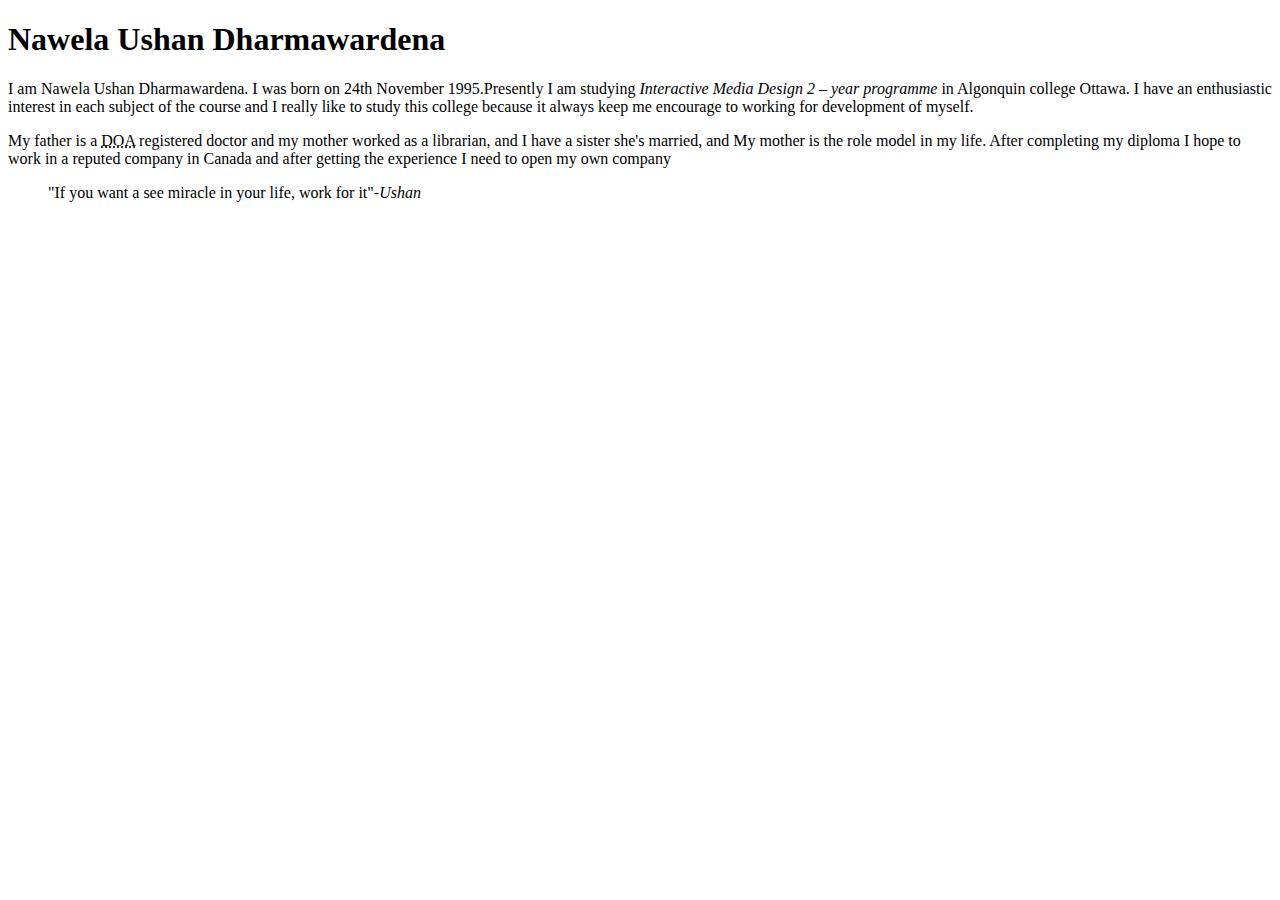
==== indexs.html @ 4c613700 "commit new file create" ====
<!DOCTYPE html>
<html lang="en">
<head>
    <meta charset="UTF-8">
    <meta http-equiv="X-UA-Compatible" content="IE=edge">
    <meta name="viewport" content="width=device-width, initial-scale=1.0">
    <title>html-assignments</title>
</head>

<body>
    <h1>Nawela Ushan Dharmawardena</h1>
<title>About Me!</title>
<p>I am Nawela Ushan Dharmawardena. I was born on 24th  November 1995.Presently I am studying <em>Interactive Media Design 2 – year programme</em> in Algonquin college Ottawa. I have an enthusiastic interest in each subject of the course and I really like to study this college because it always keep me encourage to working for development of myself.</p>
<p>My father is a <abbr title="Department of ayurveda ">DOA</abbr> registered doctor and my mother worked as a librarian, and I have a  sister she's married, and My mother is the role model in my life. After completing my diploma I hope to work in a reputed company in Canada and after getting the experience I need to open my own company  </p>
    <blockquote>
        "If you want a see miracle in your life, work for it"-<cite>Ushan</cite>
      
      </blockquote>
      
</body>
</html>
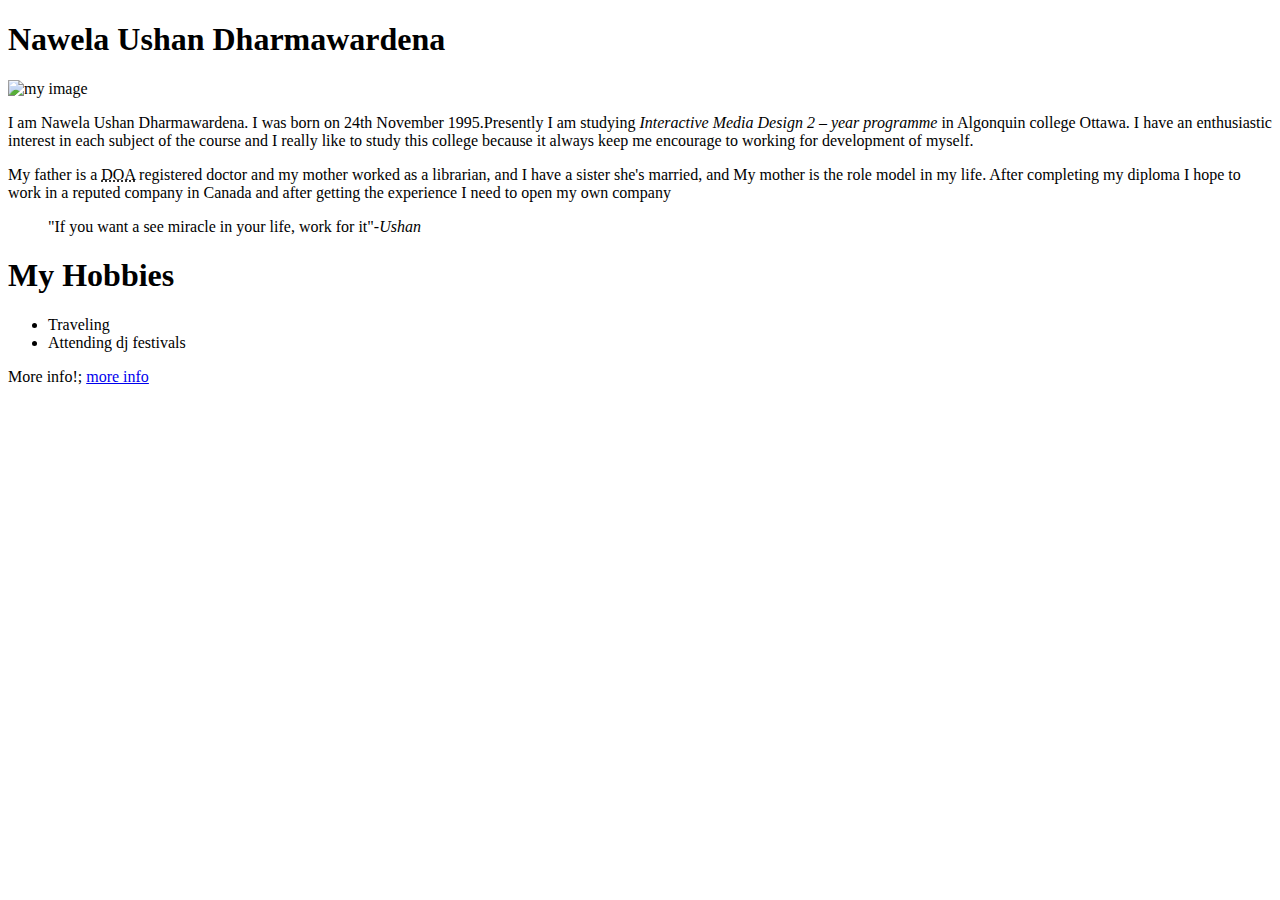
==== commit b1231ca3: "update the image and note.html" ====
--- a/indexs.html
+++ b/indexs.html
@@ -9,6 +9,7 @@
 
 <body>
     <h1>Nawela Ushan Dharmawardena</h1>
+    <img src="images/my.jpg" class="img-fluid" alt="my image" />
 <title>About Me!</title>
 <p>I am Nawela Ushan Dharmawardena. I was born on 24th  November 1995.Presently I am studying <em>Interactive Media Design 2 – year programme</em> in Algonquin college Ottawa. I have an enthusiastic interest in each subject of the course and I really like to study this college because it always keep me encourage to working for development of myself.</p>
 <p>My father is a <abbr title="Department of ayurveda ">DOA</abbr> registered doctor and my mother worked as a librarian, and I have a  sister she's married, and My mother is the role model in my life. After completing my diploma I hope to work in a reputed company in Canada and after getting the experience I need to open my own company  </p>
@@ -16,6 +17,12 @@
         "If you want a see miracle in your life, work for it"-<cite>Ushan</cite>
       
       </blockquote>
+      <h1>My Hobbies</h1>
+<Ul>
+    <li>Traveling</li>
+    <li>Attending dj festivals</li>
+</Ul>
+<p>More info!; <a href="notes.html" target="_self">more info </a></p>
       
 </body>
 </html>
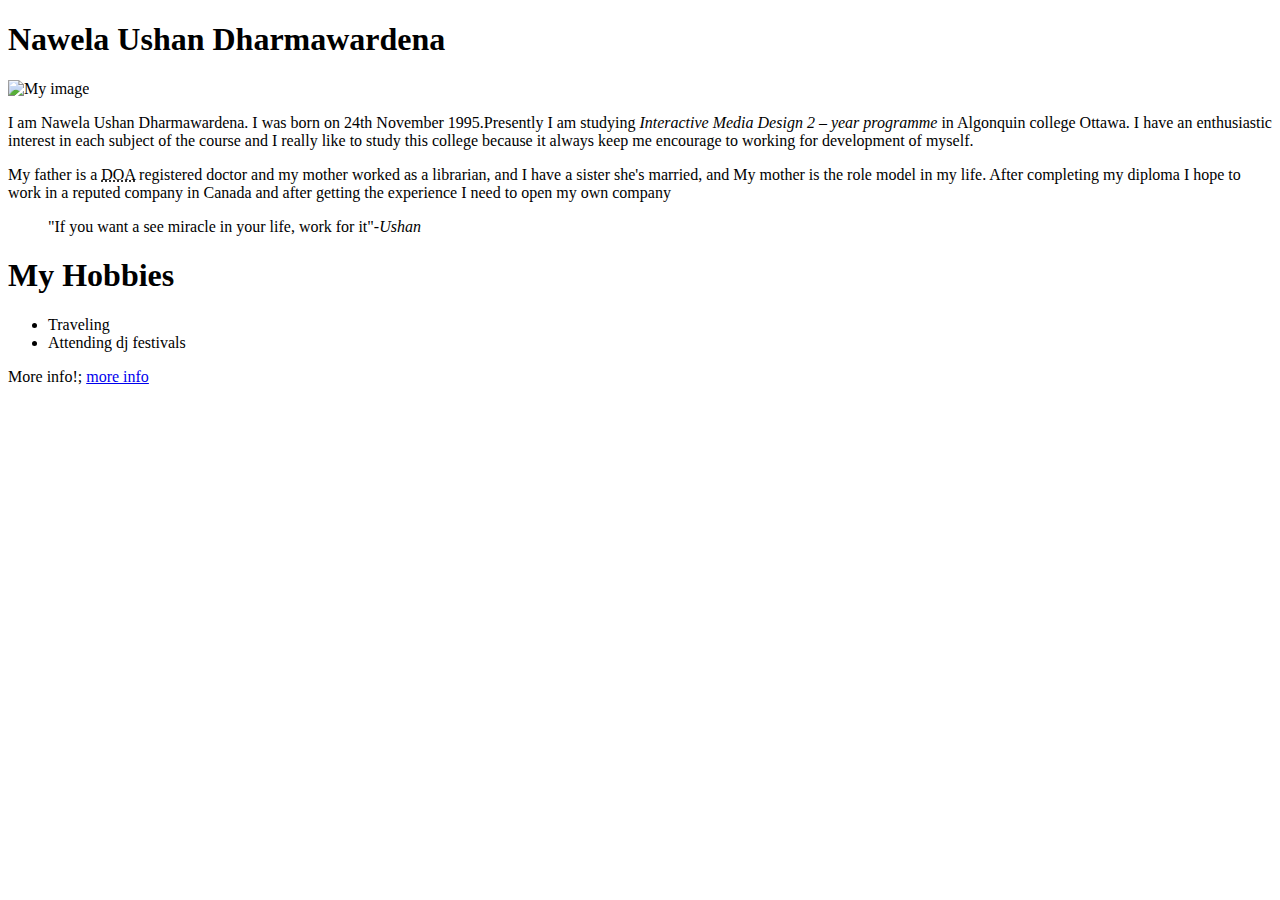
==== commit d968d4ee: "Update indexs.html" ====
--- a/indexs.html
+++ b/indexs.html
@@ -9,7 +9,7 @@
 
 <body>
     <h1>Nawela Ushan Dharmawardena</h1>
-    <img src="images/my.jpg" class="img-fluid" alt="my image" />
+    <img src="html-assignment/images/my.jpg" class="img-fluid" alt="My image">
 <title>About Me!</title>
 <p>I am Nawela Ushan Dharmawardena. I was born on 24th  November 1995.Presently I am studying <em>Interactive Media Design 2 – year programme</em> in Algonquin college Ottawa. I have an enthusiastic interest in each subject of the course and I really like to study this college because it always keep me encourage to working for development of myself.</p>
 <p>My father is a <abbr title="Department of ayurveda ">DOA</abbr> registered doctor and my mother worked as a librarian, and I have a  sister she's married, and My mother is the role model in my life. After completing my diploma I hope to work in a reputed company in Canada and after getting the experience I need to open my own company  </p>
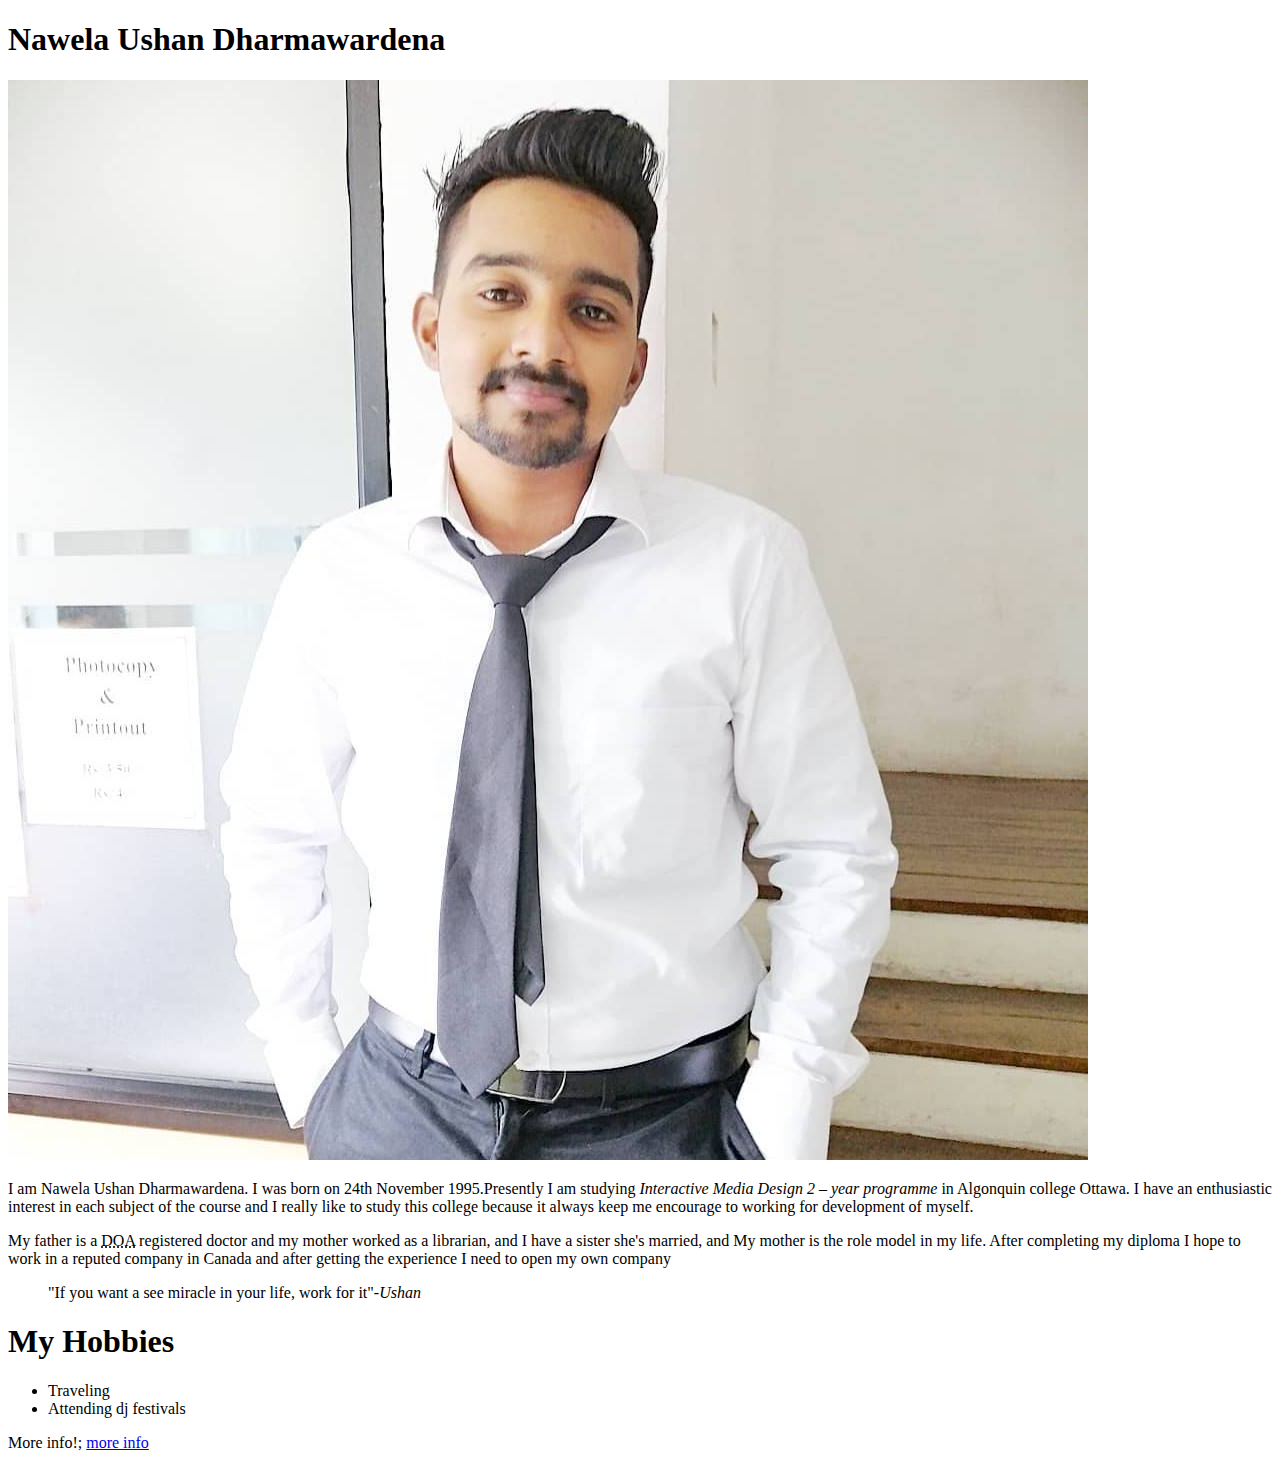
==== commit d640e010: "image change" ====
--- a/indexs.html
+++ b/indexs.html
@@ -9,7 +9,7 @@
 
 <body>
     <h1>Nawela Ushan Dharmawardena</h1>
-    <img src="html-assignment/images/my.jpg" class="img-fluid" alt="My image">
+    <img src="images/my.jpg" class="img-fluid" alt="My image">
 <title>About Me!</title>
 <p>I am Nawela Ushan Dharmawardena. I was born on 24th  November 1995.Presently I am studying <em>Interactive Media Design 2 – year programme</em> in Algonquin college Ottawa. I have an enthusiastic interest in each subject of the course and I really like to study this college because it always keep me encourage to working for development of myself.</p>
 <p>My father is a <abbr title="Department of ayurveda ">DOA</abbr> registered doctor and my mother worked as a librarian, and I have a  sister she's married, and My mother is the role model in my life. After completing my diploma I hope to work in a reputed company in Canada and after getting the experience I need to open my own company  </p>
